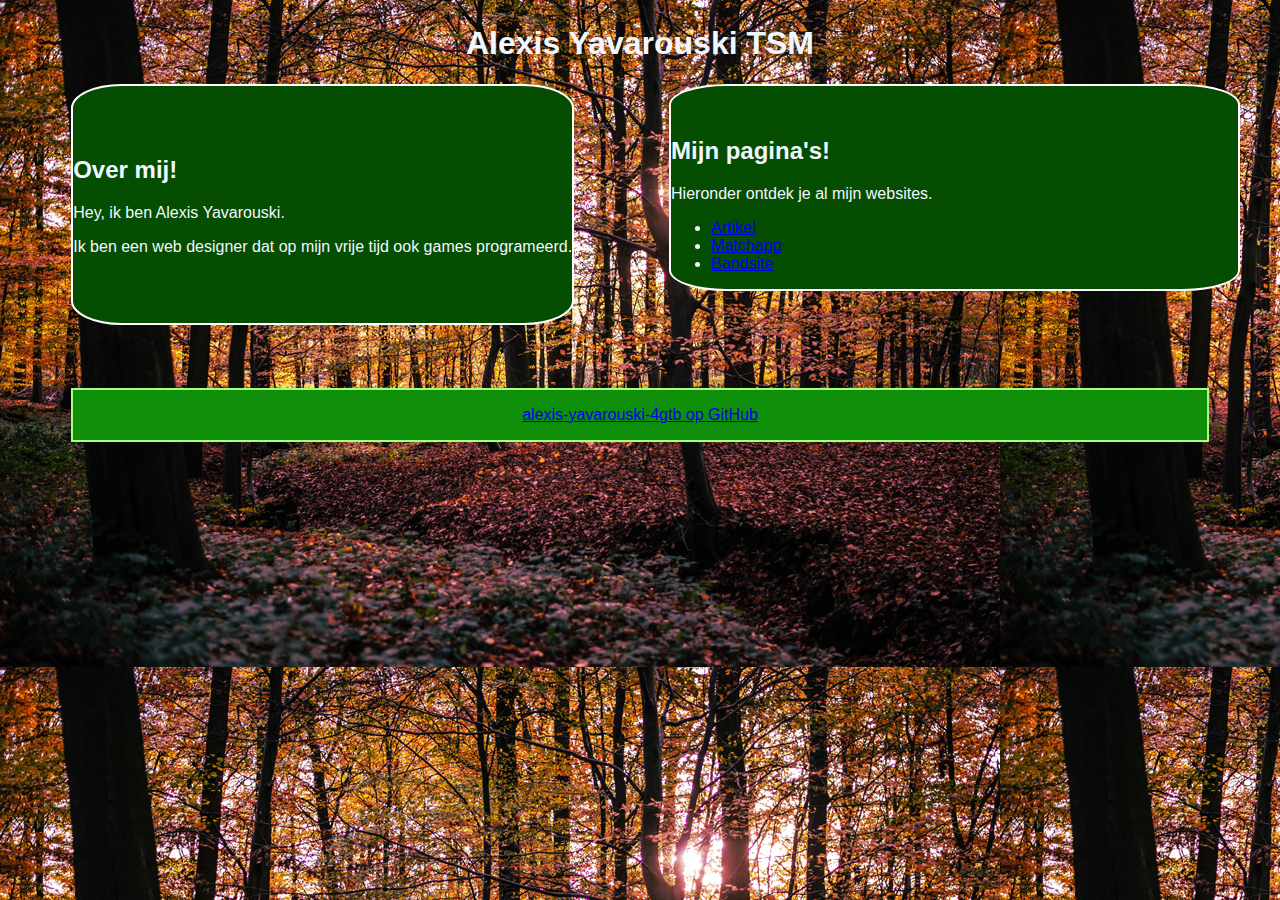
==== index.html @ 686eaeec "homepage" ====
<!DOCTYPE html>
<html lang="en">
<head>
    <meta charset="UTF-8">
    <meta http-equiv="X-UA-Compatible" content="IE=edge">
    <meta name="viewport" content="width=device-width, initial-scale=1.0">
    <title>Document</title>
    <link rel="stylesheet" href="style.css">
</head>
<body>
    <header>
  <h1>Alexis Yavarouski TSM</h1>
</header>

<main>
  <section id="about">
    <div class="col left">
      <h2>Over mij!</h2>
      <p>Hey, ik ben Alexis Yavarouski. </p>
      <p> Ik ben een web designer dat op mijn vrije tijd ook games programeerd. </p>
    </div>
  </section>
    <div class="col right">
      <section id="mijnpaginas">
        <h2>Mijn pagina's!</h2>
        <p>Hieronder ontdek je al mijn websites.</p>
      <ul>
        <li><a href="alexis-yavarouski-artikel/" target="_blank">Artikel</a></li>
        <li><a href="alexis-yavarouski-matchapp/" target="_blank">Matchapp</a></li>
        <li><a href="bandsite/" target="_blank">Bandsite</a></li>
      </ul>
    </div>
  </section>
</main>
</body>
<footer>
  <p><a href="https://github.com/alexis-yavarouski-4gtb" target="_blank">alexis-yavarouski-4gtb op GitHub</a></p>
</footer>
</html>
---- style.css ----
#about {
    display: flex;
    padding: 4% 0;
    /* margin: 4% 0; */
}

.left {
    /*width: 30%; */
    flex: 3;
}

.right {
    /*width: 70%; */
    flex: 7;
    margin:;
}


main{
    display: flex;
    color: aliceblue;
}


#mijnpaginas{
    padding-top: 5%;
    background-color: rgb(5, 77, 1);
    border-radius: 10%;
    border: 2px solid rgb(255, 255, 255);
    margin-left: 5%;
    margin-right: 5%;
}



html {
    background-color: rgba(64, 255, 0, 0.365);
    font-family: Arial, Helvetica, sans-serif;
    background-image: url(/images/elien-decommer-tVs0XqDhta0.jpg);
}
footer {
    background-color: rgb(15, 142, 9);
    border: 2px solid  rgb(168, 255, 125);
    margin: 5%;
    text-align: center;
}

#about {
    margin-left: 5%;
    margin-right: 5%;
    display: flex;
    background-color: rgb(5, 77, 1);
    border: 2px solid rgb(255, 255, 255);
    border-radius: 10%;
}

header {
    text-align: center;
    margin-top: 2%;
    color: aliceblue;
}
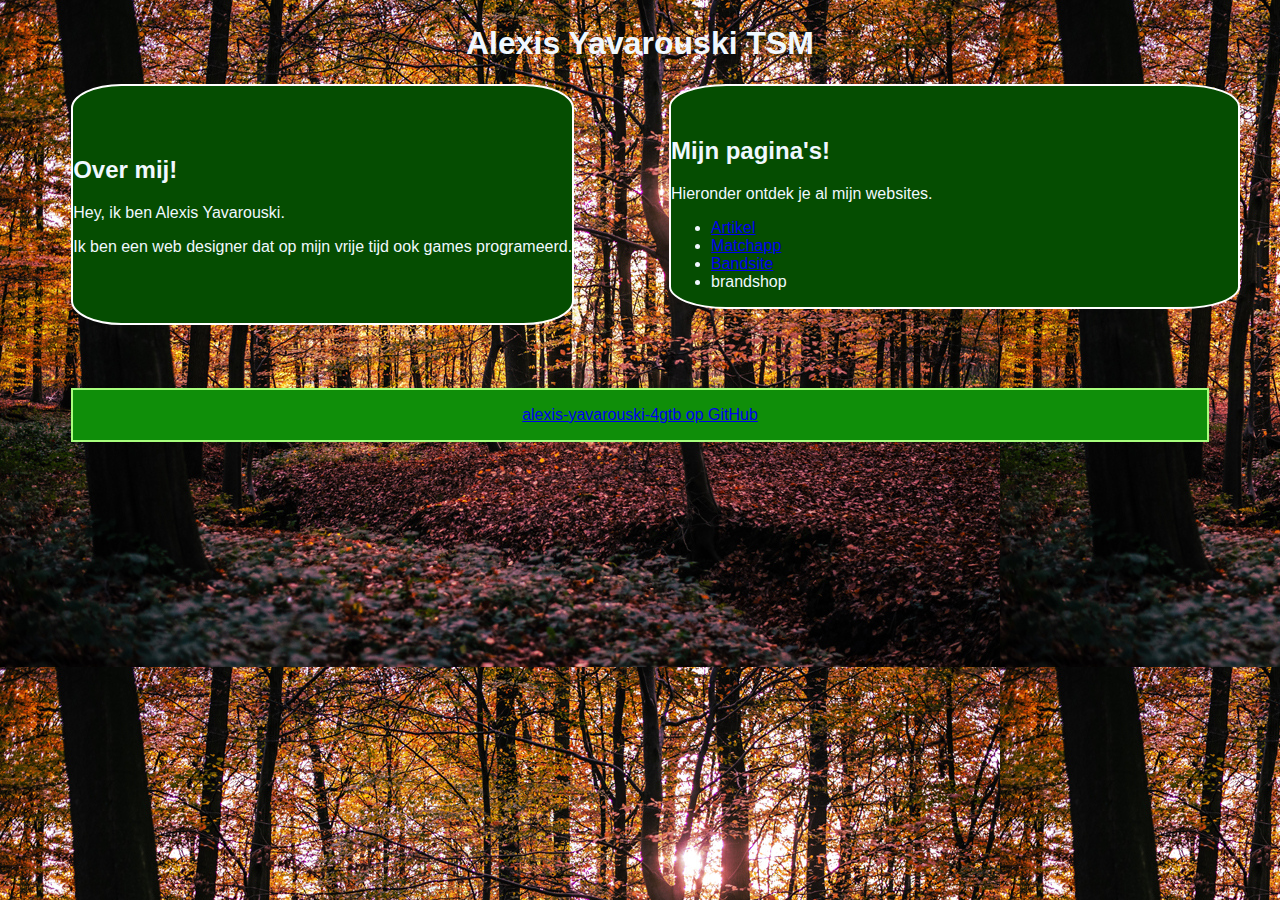
==== commit 3a6c07cd: "homepage" ====
--- a/index.html
+++ b/index.html
@@ -1,39 +1,43 @@
 <!DOCTYPE html>
 <html lang="en">
+
 <head>
-    <meta charset="UTF-8">
-    <meta http-equiv="X-UA-Compatible" content="IE=edge">
-    <meta name="viewport" content="width=device-width, initial-scale=1.0">
-    <title>Document</title>
-    <link rel="stylesheet" href="style.css">
+  <meta charset="UTF-8">
+  <meta http-equiv="X-UA-Compatible" content="IE=edge">
+  <meta name="viewport" content="width=device-width, initial-scale=1.0">
+  <title>Document</title>
+  <link rel="stylesheet" href="style.css">
 </head>
+
 <body>
-    <header>
-  <h1>Alexis Yavarouski TSM</h1>
-</header>
+  <header>
+    <h1>Alexis Yavarouski TSM</h1>
+  </header>
 
-<main>
-  <section id="about">
-    <div class="col left">
-      <h2>Over mij!</h2>
-      <p>Hey, ik ben Alexis Yavarouski. </p>
-      <p> Ik ben een web designer dat op mijn vrije tijd ook games programeerd. </p>
-    </div>
-  </section>
+  <main>
+    <section id="about">
+      <div class="col left">
+        <h2>Over mij!</h2>
+        <p>Hey, ik ben Alexis Yavarouski. </p>
+        <p> Ik ben een web designer dat op mijn vrije tijd ook games programeerd. </p>
+      </div>
+    </section>
     <div class="col right">
       <section id="mijnpaginas">
         <h2>Mijn pagina's!</h2>
         <p>Hieronder ontdek je al mijn websites.</p>
-      <ul>
-        <li><a href="alexis-yavarouski-artikel/" target="_blank">Artikel</a></li>
-        <li><a href="alexis-yavarouski-matchapp/" target="_blank">Matchapp</a></li>
-        <li><a href="bandsite/" target="_blank">Bandsite</a></li>
-      </ul>
+        <ul>
+          <li><a href="alexis-yavarouski-artikel/" target="_blank">Artikel</a></li>
+          <li><a href="alexis-yavarouski-matchapp/" target="_blank">Matchapp</a></li>
+          <li><a href="bandsite/" target="_blank">Bandsite</a></li>
+          <li><a href="..."></a>brandshop</li>
+        </ul>
     </div>
-  </section>
-</main>
+    </section>
+  </main>
 </body>
 <footer>
   <p><a href="https://github.com/alexis-yavarouski-4gtb" target="_blank">alexis-yavarouski-4gtb op GitHub</a></p>
 </footer>
+
 </html>--- a/style.css
+++ b/style.css
@@ -36,7 +36,7 @@
 html {
     background-color: rgba(64, 255, 0, 0.365);
     font-family: Arial, Helvetica, sans-serif;
-    background-image: url(/images/elien-decommer-tVs0XqDhta0.jpg);
+    background-image: url(images/elien-decommer-tVs0XqDhta0.jpg);
 }
 footer {
     background-color: rgb(15, 142, 9);
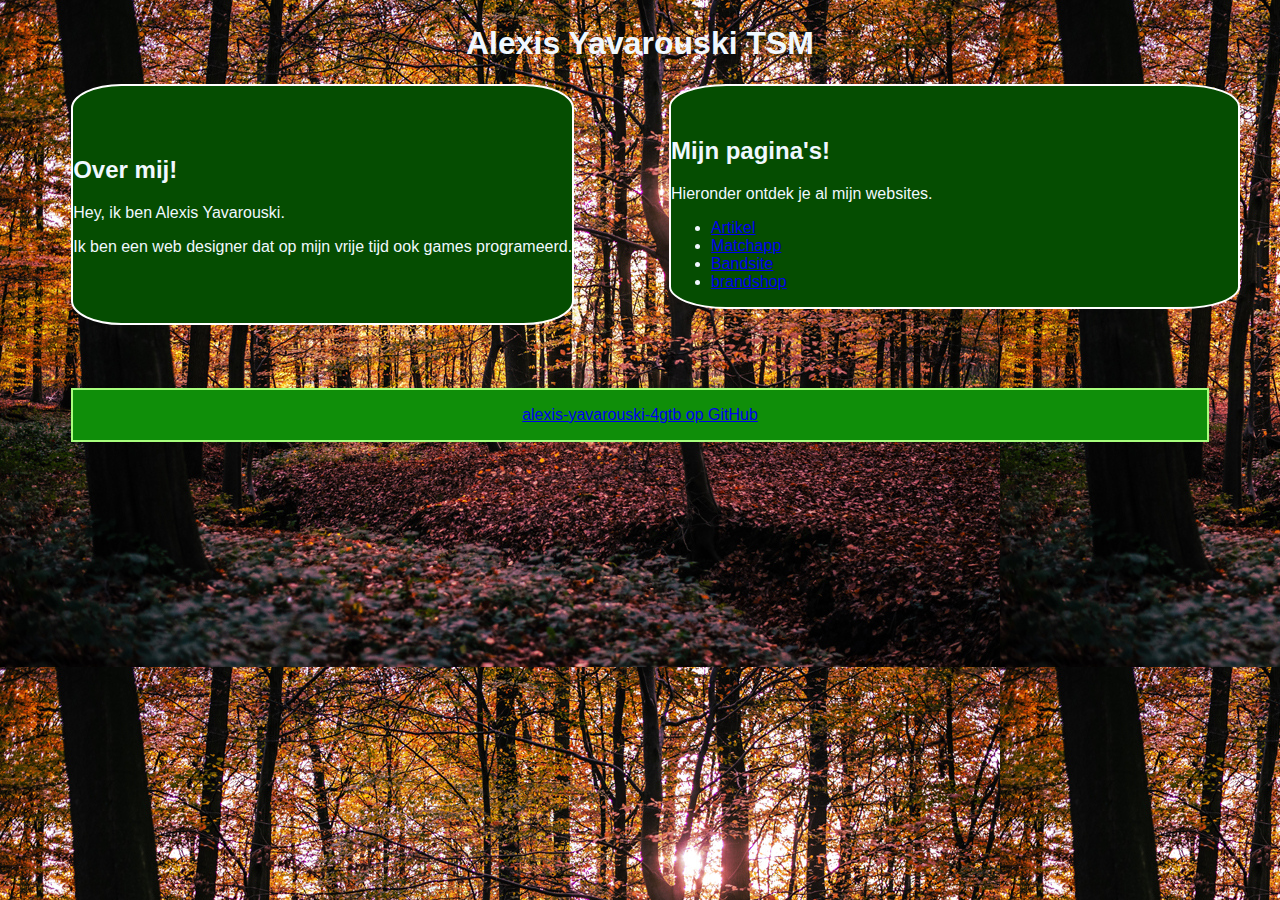
==== commit 2854ea20: "homepage" ====
--- a/index.html
+++ b/index.html
@@ -30,7 +30,7 @@
           <li><a href="alexis-yavarouski-artikel/" target="_blank">Artikel</a></li>
           <li><a href="alexis-yavarouski-matchapp/" target="_blank">Matchapp</a></li>
           <li><a href="bandsite/" target="_blank">Bandsite</a></li>
-          <li><a href="..."></a>brandshop</li>
+          <li><a href="alexis-yavarouski-brandshop/" target="_blank">brandshop</a></li>
         </ul>
     </div>
     </section>
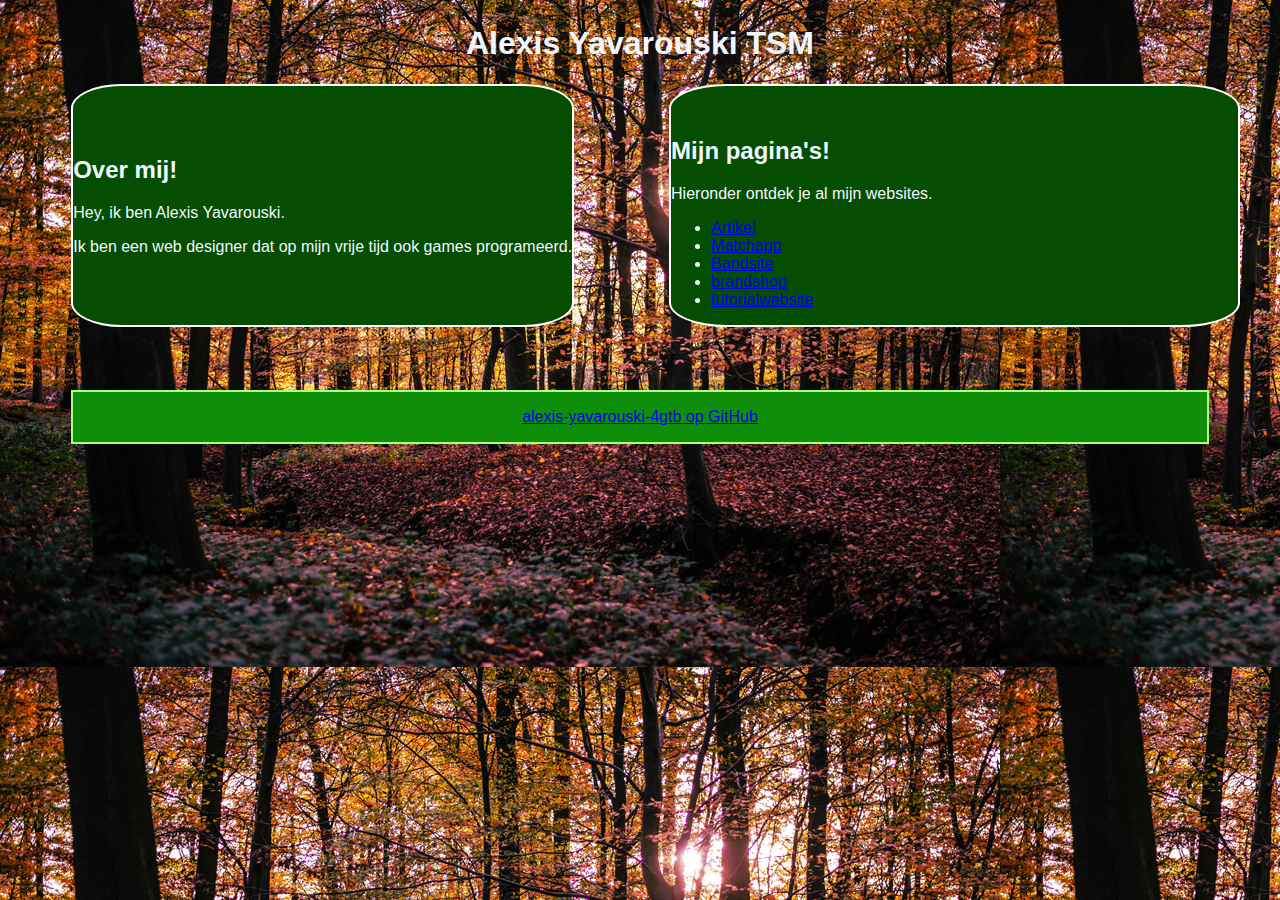
==== commit 808ac09e: "tutorialwebsite" ====
--- a/index.html
+++ b/index.html
@@ -31,6 +31,7 @@
           <li><a href="alexis-yavarouski-matchapp/" target="_blank">Matchapp</a></li>
           <li><a href="bandsite/" target="_blank">Bandsite</a></li>
           <li><a href="alexis-yavarouski-brandshop/" target="_blank">brandshop</a></li>
+          <li><a href="tutorialwebsite/" target="_blank">tutorialwebsite</a></li>
         </ul>
     </div>
     </section>
